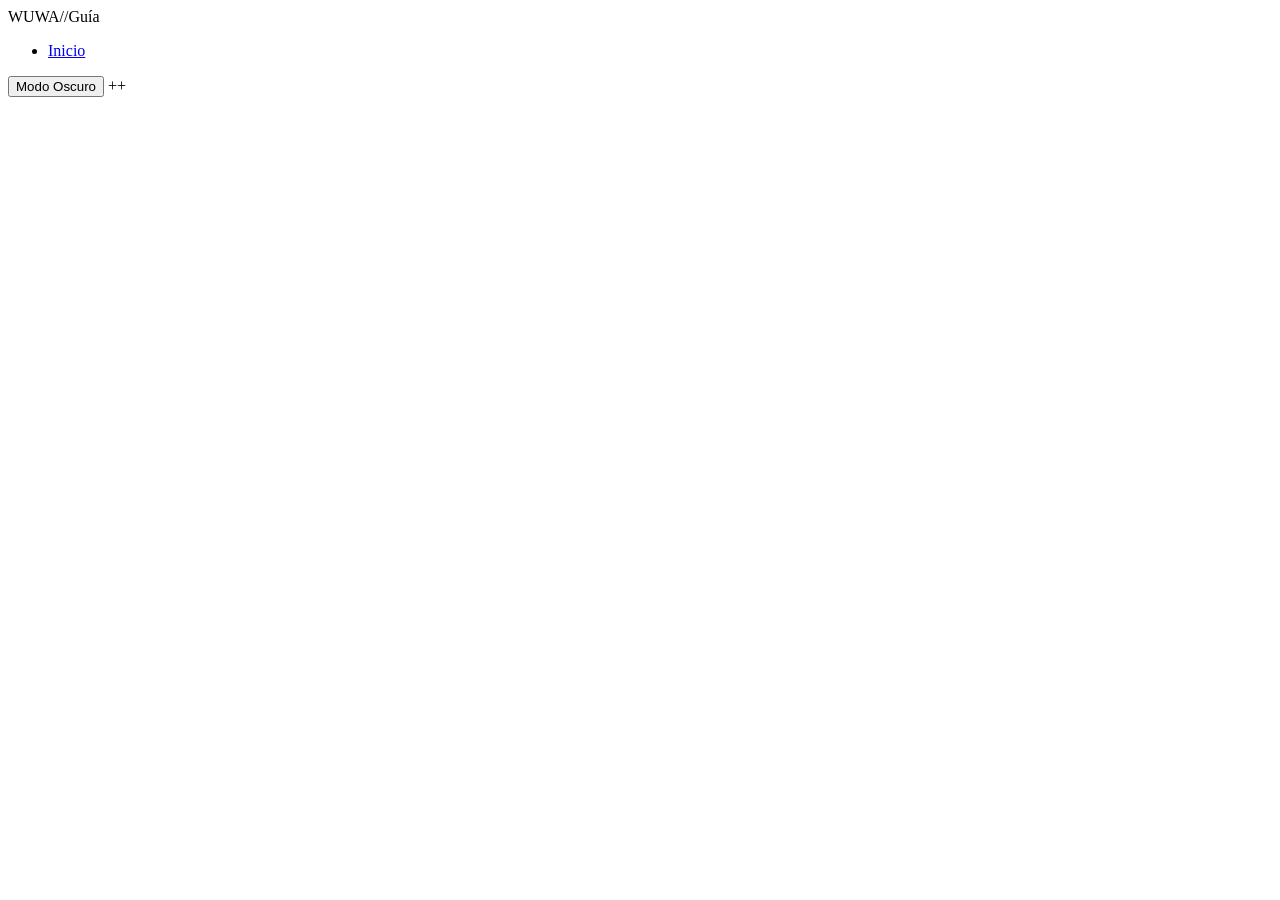
==== index.html @ 0ecf8488 "index main" ====
<!DOCTYPE html>
<html lang ="es">
<head>
    <meta charset="UTF-8" />
    <meta name="viewport" content="width=device-width, initial-scale=1.0" />
    <title>Guía WUWA - Portada</title>
    <link rel="stylesheet" href="css/estilos.css" />
</head>
</html>
<body>
    <header>
        <div class="logo">WUWA<span>//</span>Guía</div>
        <nav>
            <ul>
                <li><a href="index.html" class="activa">Inicio</a></li>
            </ul>
        </nav>
        <button id="btn-theme">Modo Oscuro</button>
++    </header>
</body>
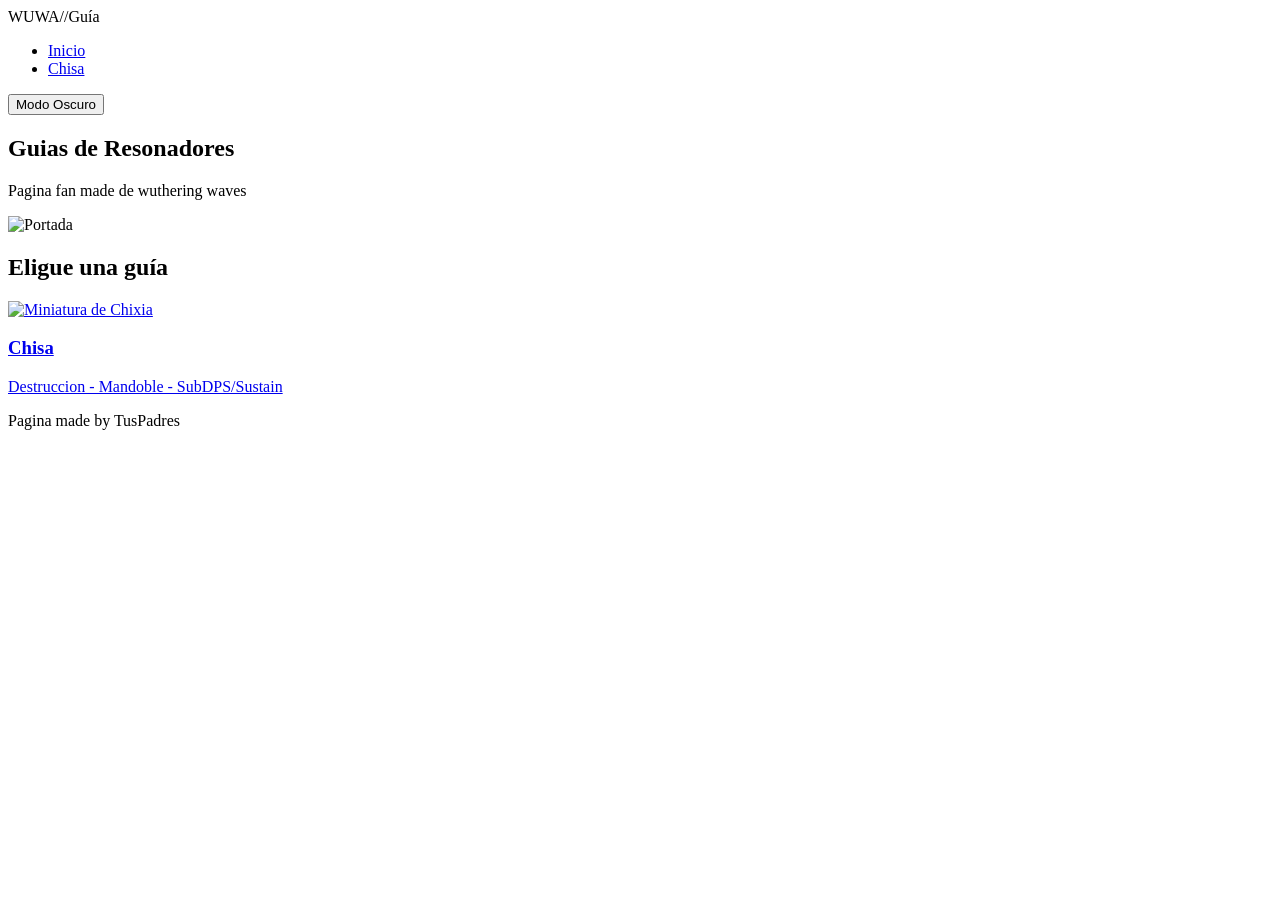
==== commit 0ae8afc6: "añadido el footer y el apartado de los personajes" ====
--- a/index.html
+++ b/index.html
@@ -6,15 +6,58 @@
     <title>Guía WUWA - Portada</title>
     <link rel="stylesheet" href="css/estilos.css" />
 </head>
-</html>
 <body>
     <header>
         <div class="logo">WUWA<span>//</span>Guía</div>
         <nav>
             <ul>
                 <li><a href="index.html" class="activa">Inicio</a></li>
+                <li><a href="paginas/chisa.html">Chisa</a></li>
             </ul>
         </nav>
         <button id="btn-theme">Modo Oscuro</button>
-++    </header>
-</body>+    </header>
+
+
+    <main>
+
+
+        <section class="hero">
+            <div>
+                <h1>Guias de Resonadores</h1>
+                <p>
+                    Pagina fan made de wuthering waves
+                </p>
+            </div>
+            <div>
+                <img
+                  src="https://i.pinimg.com/736x/e9/73/9c/e9739c1d03439d368051063e3708f63a.jpg"
+                  alt="Portada"
+                />
+            </div>
+        </section>
+
+
+        <section id="personajes">
+            <h2>Eligue una guía</h2>
+            <div class="grid-personajes">
+
+                <a class="tarjeta-personaje" href="paginas/chisa.html">
+                    <img src="https://static.nanoka.cc/assets/ww/UIResources/Common/Image/IconRoleHead256/T_IconRoleHead256_57_UI.webp" alt="Miniatura de Chixia">
+                    <h3>Chisa</h3>
+                    <p> Destruccion - Mandoble - SubDPS/Sustain  </p>
+                </a>
+
+                
+            </div>
+        </section>
+    </main>
+
+    <footer>
+        <p>Pagina made by TusPadres</p>
+    </footer>
+
+    <script src="js/interacciones.js"></script>
+</body>
+</html>
+    
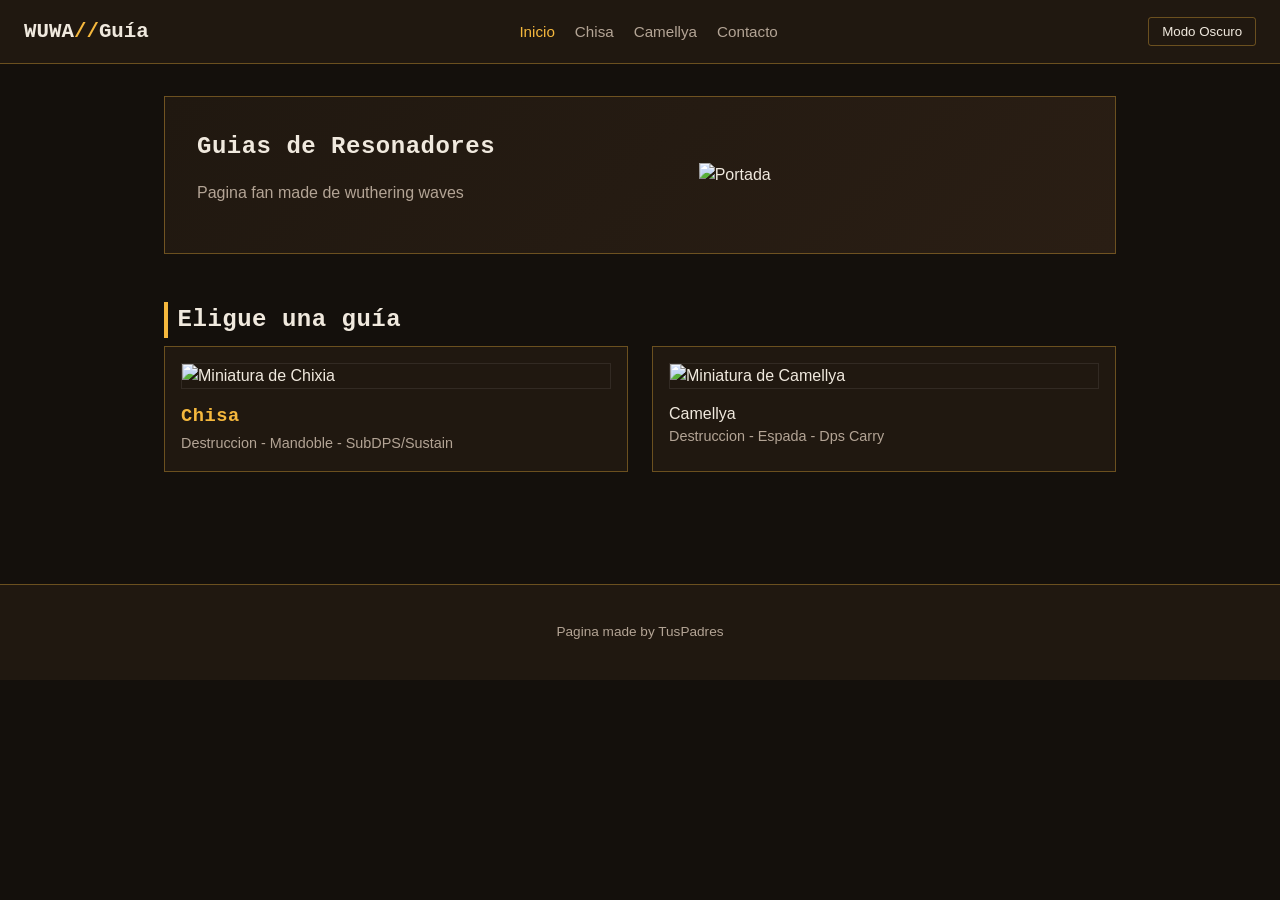
==== commit c2898ca3: "Add files via upload" ====
--- a/index.html
+++ b/index.html
@@ -3,7 +3,7 @@
 <head>
     <meta charset="UTF-8" />
     <meta name="viewport" content="width=device-width, initial-scale=1.0" />
-    <title>Guía WUWA - Portada</title>
+    <title>Guía WUWA</title>
     <link rel="stylesheet" href="css/estilos.css" />
 </head>
 <body>
@@ -13,6 +13,8 @@
             <ul>
                 <li><a href="index.html" class="activa">Inicio</a></li>
                 <li><a href="paginas/chisa.html">Chisa</a></li>
+                <li><a href="camellya.html">Camellya</a></li>
+                <li><a href="paginas/contacto.html">Contacto</a></li>
             </ul>
         </nav>
         <button id="btn-theme">Modo Oscuro</button>
@@ -48,6 +50,12 @@
                     <p> Destruccion - Mandoble - SubDPS/Sustain  </p>
                 </a>
 
+                <a class="tarjeta-personaje" href="paginas/camellya.html">
+                    <img src="https://wutheringlab.com/wp-content/uploads/Camellya_icon.webp" alt="Miniatura de Camellya"
+                    <h3>Camellya</h3>
+                    <p> Destruccion - Espada - Dps Carry</p>
+                </a>
+
                 
             </div>
         </section>
--- a/css/estilos.css
+++ b/css/estilos.css
@@ -0,0 +1,367 @@
+:root{
+    --bg: #14100c;
+    --bg-panel: #201810;
+    --bg-panel-alt: #2a1e14;
+    --accent: #f5b83d;
+    --accent-2: #ff7a3d;
+    --error: #ff5c5c;
+    --ok: #7ed08a;
+    --text: #f0e9de;
+    --text-dim: #b3a495;
+    --border: 1px solid rgba(245, 184, 61, 0.35);
+    --radius: 3px;
+} /*(Estos son los colores de los elementos de la página)*/
+
+/*Avance Modelo*/
+* {
+    box-sizing: border-box
+}
+
+body {
+    margin: 0;
+    background-color: var(--bg);
+    color: var(--text);
+    font-family: -apple-system, "Segoe UI", Arial, sans-serif;
+    line-height: 1.5;
+}
+
+h1, h2, h3 {
+    font-family: ui-monospace, "Courier New", monospace;
+    letter-spacing: 0.5px;
+    margin: 0 0 0.5rem 0;
+}
+
+img, video {
+    max-width: 100%;
+    display: block;
+}
+
+a {
+    color: var(--accent);
+}
+
+/*Avance Header*/
+header {
+    display: flex;
+    flex-wrap: wrap;
+    align-items: center;
+    justify-content: space-between;
+    gap: 1rem;
+    padding: 1rem 1.5rem;
+    background-color: var(--bg-panel);
+    border-bottom: var(--border);
+    position: sticky;
+    top: 0;
+}
+
+.logo {
+    font-family: ui-monospace, "Courier New", monospace;
+    font-weight: bold;
+    font-size: 1.3rem;
+}
+
+.logo span {
+    color: var(--accent);
+}
+
+header nav ul {
+    list-style: none;
+    display: flex;
+    flex-wrap: wrap;
+    gap: 1.25rem;
+    margin: 0;
+    padding: 0;
+}
+
+header nav a {
+    color: var(--text-dim);
+    text-decoration: none;
+    font-size: 0.95rem;
+}
+
+header nav a.activa {
+    color: var(--accent);
+}
+
+#btn-theme {
+    background: transparent;
+    border: var(--border);
+    color: var(--text);
+    padding: 0.4rem 0.8rem;
+    border-radius: var(--radius);
+    cursor: pointer;
+}
+
+.beta-badge {
+    display: inline-block;
+    background: var(--accent-2);
+    color: #250c00;
+    font-size: 0.7rem;
+    font-weight: bold;
+    padding: 0.15rem 0.5rem;
+    margin-left: 0.4rem;
+}
+
+/*Avance Layout*/
+main {
+    max-width: 1000px;
+    margin: 0 auto;
+    padding: 2rem 1.5rem 4rem 1.5rem;
+}
+
+section {
+    margin-bottom: 3rem;
+}
+
+section > h2 {
+    border-left: 4px solid var(--accent);
+    padding-left: 0.6rem;
+}
+
+/*Hero (personaje)*/
+.hero {
+    display: grid;
+    grid-template-columns: 1.1fr 0.9fr;
+    gap: 2rem;
+    align-items: center;
+    padding: 2rem;
+    background: linear-gradient(135deg, var(--bg-panel), var(--bg-panel-alt));
+    border: var(--border);
+}
+
+.hero p {
+    color: var(--text-dim);
+    max-width: 48ch;
+}
+
+/*Tarjetas de personajes (index)*/
+.grid-personajes {
+    display: grid;
+    grid-template-columns: repeat(auto-fit, minmax(220px, 1fr));
+    gap: 1.5rem;
+}
+
+.tarjeta-personaje {
+    background: var(--bg-panel);
+    border: var(--border);
+    padding: 1rem;
+    text-decoration: none;
+    color: var(--text);
+    display: block;
+    transition: border-color 0.15s ease;
+}
+
+.tarjeta-personaje:hover {
+    border-color: var(--accent);
+}
+
+.tarjeta-personaje img {
+    width: 100%;
+    margin-bottom: 0.8rem;
+    border: 1px solid rgba(255,255,255,0.08);
+}
+
+.tarjeta-personaje h3 {
+    color: var(--accent);
+    margin-bottom: 0.2rem;
+}
+
+.tarjeta-personaje p {
+    color: var(--text-dim);
+    font-size: 0.9rem;
+    margin: 0;
+}
+
+/*Panel reutilizable*/
+.panel {
+    background: var(--bg-panel);
+    border: var(--border);
+    padding: 1.2rem;
+}
+
+.media-panel {
+    display: flex;
+    flex-direction: column;
+    align-items: center;
+    gap: 1rem;
+}
+
+.media-panel img,
+.media-panel video {
+    max-width: 420px;
+    width: 100%;
+    border: 1px solid rgba(255,255,255,0.08);
+}
+
+.media-oculto {
+    display: none;
+}
+
+.btn {
+    display: inline-block;
+    background: var(--accent);
+    color: #250c00;
+    padding: 0.65rem 1.2rem;
+    border: none;
+    border-radius: var(--radius);
+    cursor: pointer;
+    font-weight: bold;
+    font-size: 1rem;
+}
+
+.btn:hover {
+    background: var(--accent-2);
+    color: #fff;
+}
+
+.btn-secundario {
+    background: transparent;
+    border: var(--border);
+    color: var(--text);
+}
+
+/*Tabla de datos*/
+table {
+    width: 100%;
+    border-collapse: collapse;
+    background: var(--bg-panel);
+}
+
+th, td {
+    border: 1px solid rgba(245, 184, 61, 0.25);
+    padding: 0.6rem 0.8rem;
+    text-align: left;
+}
+
+th {
+    background: var(--bg-panel-alt);
+    color: var(--accent);
+}
+
+/*Detalles*/
+details {
+    background: var(--bg-panel);
+    border: var(--border);
+    padding: 0.8rem 1rem;
+}
+
+details summary {
+    cursor: pointer;
+    color: var(--accent-2);
+    font-family: ui-monospace, "Courier New", monospace;
+}
+
+/*Avance Formulario (contacto.html)*/
+.form-panel {
+    max-width: 560px;
+}
+
+.campo {
+    margin-bottom: 1.2rem;
+}
+
+.campo label {
+    display: block;
+    margin-bottom: 0.35rem;
+    color: var(--text-dim);
+    font-size: 0.9rem;
+}
+
+.campo input,
+.campo select,
+.campo textarea {
+    width: 100%;
+    padding: 0.6rem 0.7rem;
+    background: var(--bg-panel-alt);
+    border: var(--border);
+    border-radius: var(--radius);
+    color: var(--text);
+    font-family: inherit;
+    font-size: 1rem;
+}
+
+.campo input:focus,
+.campo select:focus,
+.campo textarea:focus {
+    outline: 2px solid var(--accent);
+    outline-offset: 1px;
+}
+
+/*Estado de error (borde y mensaje se vuelven rojos)*/
+.campo.campo-error input,
+.campo.campo-error select,
+.campo.campo-error textarea {
+    border: 1px solid var(--error);
+}
+
+.mensaje-error {
+    display: block;
+    min-height: 1.1rem;
+    color: var(--error);
+    font-size: 0.82rem;
+    margin-top: 0.3rem;
+}
+
+.mensaje-exito {
+    color: var(--ok);
+    border: 1px solid var(--ok);
+    padding: 0.8rem 1rem;
+    margin-top: 1rem;
+    display: none;
+}
+
+.mensaje-exito.visible {
+    display: block;
+}
+
+/*Avance Footer*/
+footer {
+    background: var(--bg-panel);
+    border-top: var(--border);
+    padding: 1.5rem;
+    text-align: center;
+    color: var(--text-dim);
+    font-size: 0.85rem;
+}
+
+/*Modo oscuro alterno (classList.toggle)*/
+body.dark-mode {
+    background-color: #000000;
+}
+
+body.dark-mode header,
+body.dark-mode .panel,
+body.dark-mode table,
+body.dark-mode details,
+body.dark-mode footer,
+body.dark-mode .tarjeta-personaje {
+    background-color: #050302;
+}
+
+/*Responsividad*/
+@media (max-width: 700px) {
+    hero {
+    grid-template-columns: 1fr;
+    }
+
+    header {
+    flex-direction: column;
+    align-items: flex-start;
+    }
+}
+
+
+
+
+
+
+
+
+
+
+
+
+
+
+
+
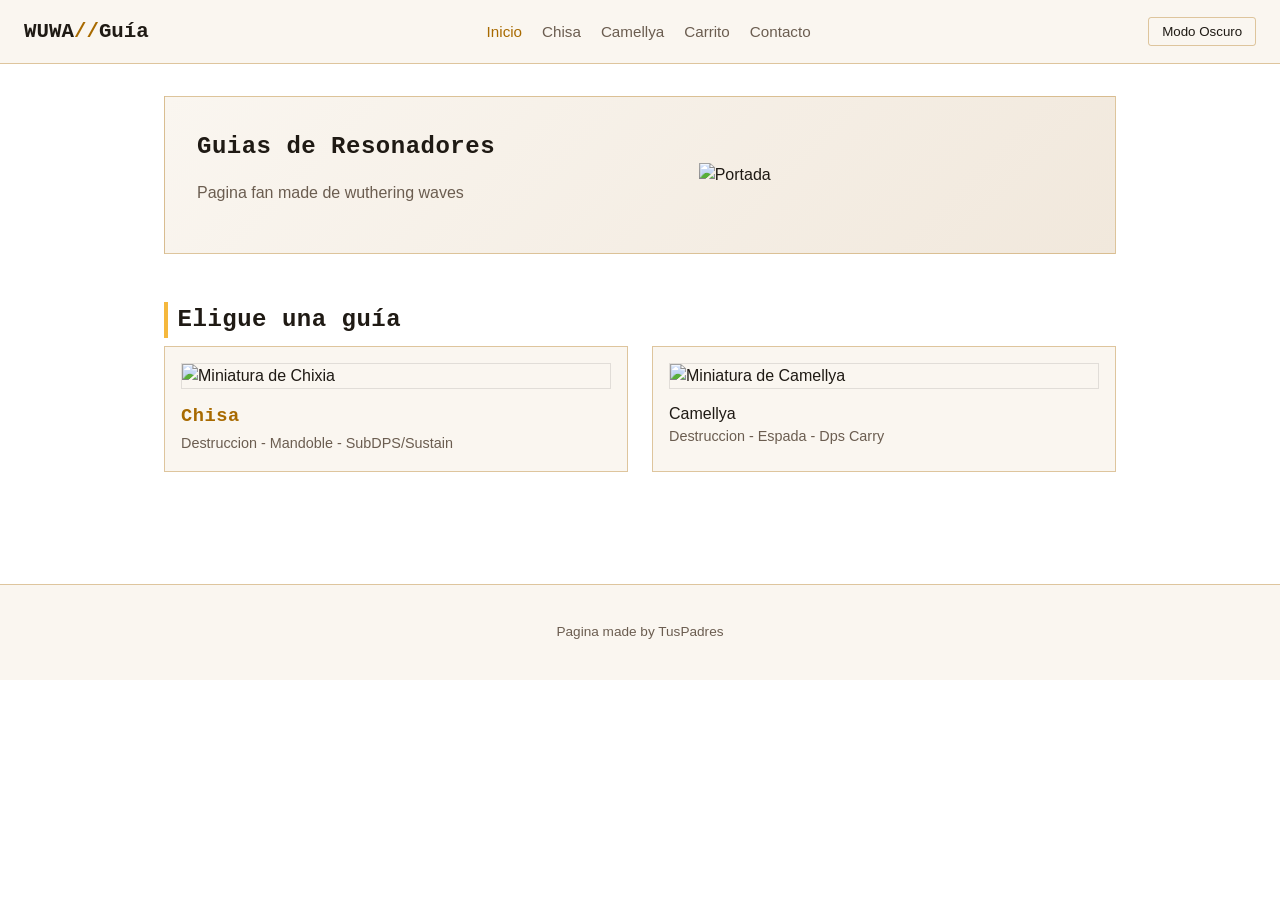
==== commit 564800c5: "adaptacion carrito y color de la pagina" ====
--- a/index.html
+++ b/index.html
@@ -13,7 +13,8 @@
             <ul>
                 <li><a href="index.html" class="activa">Inicio</a></li>
                 <li><a href="paginas/chisa.html">Chisa</a></li>
-                <li><a href="camellya.html">Camellya</a></li>
+                <li><a href="paginas/camellya.html">Camellya</a></li>
+                <li><a href="paginas/carrito.html">Carrito</a></li>
                 <li><a href="paginas/contacto.html">Contacto</a></li>
             </ul>
         </nav>
--- a/css/estilos.css
+++ b/css/estilos.css
@@ -1,14 +1,16 @@
 :root{
-    --bg: #14100c;
-    --bg-panel: #201810;
-    --bg-panel-alt: #2a1e14;
+    --bg: #ffffff;
+    --bg-panel: #faf6f0;
+    --bg-panel-alt: #f1e8dc;
     --accent: #f5b83d;
     --accent-2: #ff7a3d;
-    --error: #ff5c5c;
-    --ok: #7ed08a;
-    --text: #f0e9de;
-    --text-dim: #b3a495;
-    --border: 1px solid rgba(245, 184, 61, 0.35);
+    --accent-text: #a86a00;
+    --error: #d93636;
+    --ok: #2e8a3e;
+    --text: #1f1a14;
+    --text-dim: #6b5d50;
+    --line: rgba(0, 0, 0, 0.1);
+    --border: 1px solid rgba(168, 106, 0, 0.35);
     --radius: 3px;
 } /*(Estos son los colores de los elementos de la página)*/
 
@@ -37,7 +39,7 @@
 }
 
 a {
-    color: var(--accent);
+    color: var(--accent-text);
 }
 
 /*Avance Header*/
@@ -61,7 +63,7 @@
 }
 
 .logo span {
-    color: var(--accent);
+    color: var(--accent-text);
 }
 
 header nav ul {
@@ -80,7 +82,7 @@
 }
 
 header nav a.activa {
-    color: var(--accent);
+    color: var(--accent-text);
 }
 
 #btn-theme {
@@ -158,11 +160,11 @@
 .tarjeta-personaje img {
     width: 100%;
     margin-bottom: 0.8rem;
-    border: 1px solid rgba(255,255,255,0.08);
+    border: 1px solid var(--line);
 }
 
 .tarjeta-personaje h3 {
-    color: var(--accent);
+    color: var(--accent-text);
     margin-bottom: 0.2rem;
 }
 
@@ -187,10 +189,16 @@
 }
 
 .media-panel img,
-.media-panel video {
+.media-panel video,
+.media-panel iframe {
     max-width: 420px;
     width: 100%;
-    border: 1px solid rgba(255,255,255,0.08);
+    border: 1px solid var(--line);
+}
+
+.media-panel iframe {
+    aspect-ratio: 16 / 9;
+    height: auto;
 }
 
 .media-oculto {
@@ -235,7 +243,7 @@
 
 th {
     background: var(--bg-panel-alt);
-    color: var(--accent);
+    color: var(--accent-text);
 }
 
 /*Detalles*/
@@ -247,7 +255,7 @@
 
 details summary {
     cursor: pointer;
-    color: var(--accent-2);
+    color: var(--accent-text);
     font-family: ui-monospace, "Courier New", monospace;
 }
 
@@ -324,18 +332,55 @@
     font-size: 0.85rem;
 }
 
+/*Carrito*/
+.tienda {
+    display: grid;
+    grid-template-columns: 1fr 1fr;
+    gap: 1.5rem;
+    align-items: start;
+}
+
+.producto,
+#lista-carrito li {
+    display: flex;
+    flex-wrap: wrap;
+    justify-content: space-between;
+    align-items: center;
+    gap: 0.5rem;
+    padding: 0.6rem 0;
+    border-bottom: 1px solid var(--line);
+}
+
+.producto img {
+    width: 80px;
+    height: 80px;
+    object-fit: cover;
+    border: 1px solid var(--line);
+}
+
+#lista-carrito {
+    list-style: none;
+    padding: 0;
+}
+
+@media (max-width: 700px) {
+    .tienda {
+        grid-template-columns: 1fr;
+    }
+}
+
 /*Modo oscuro alterno (classList.toggle)*/
 body.dark-mode {
-    background-color: #000000;
-}
-
-body.dark-mode header,
-body.dark-mode .panel,
-body.dark-mode table,
-body.dark-mode details,
-body.dark-mode footer,
-body.dark-mode .tarjeta-personaje {
-    background-color: #050302;
+    --bg: #14100c;
+    --bg-panel: #201810;
+    --bg-panel-alt: #2a1e14;
+    --accent-text: #f5b83d;
+    --error: #ff5c5c;
+    --ok: #7ed08a;
+    --text: #f0e9de;
+    --text-dim: #b3a495;
+    --line: rgba(255, 255, 255, 0.08);
+    --border: 1px solid rgba(245, 184, 61, 0.35);
 }
 
 /*Responsividad*/
